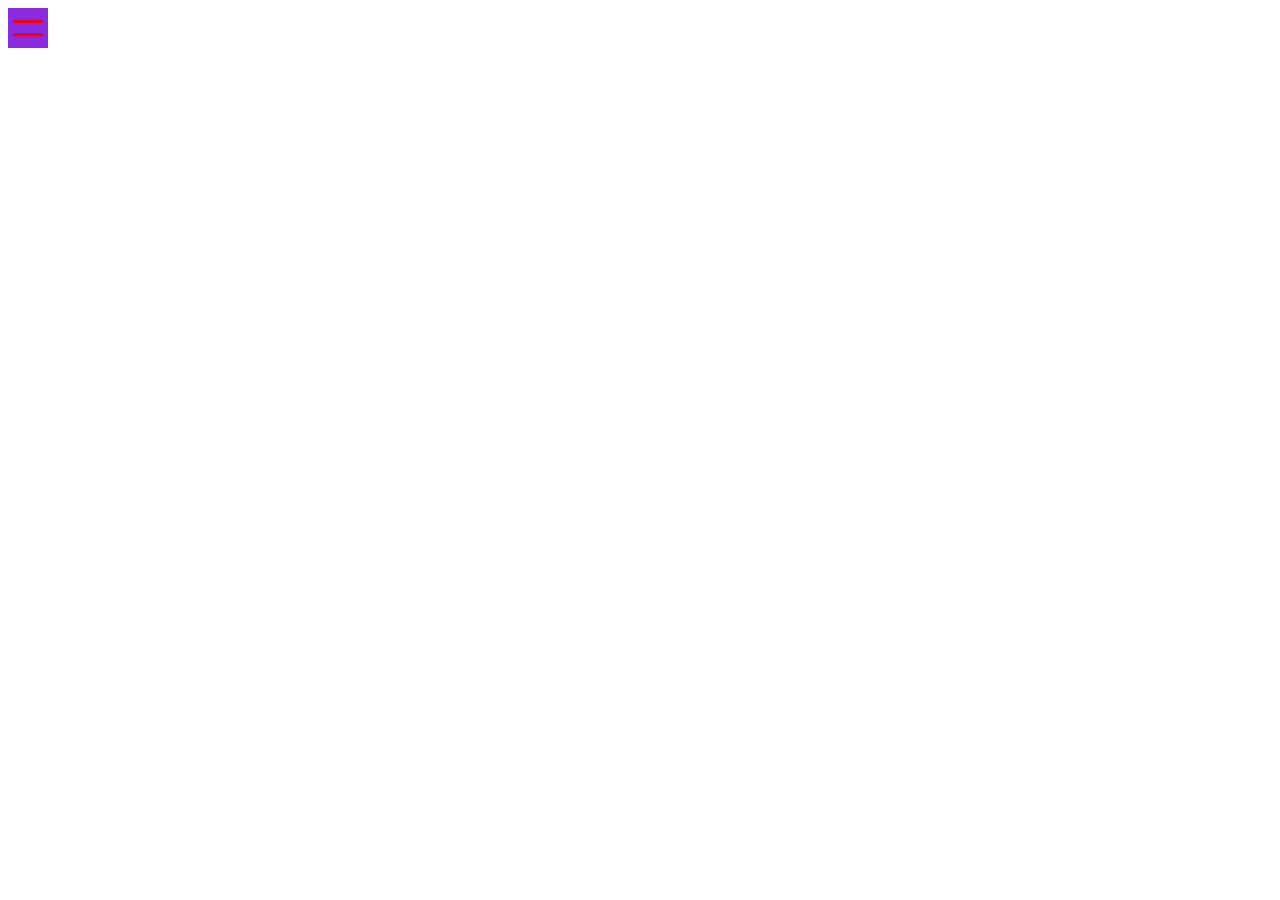
==== test.html @ dbd33fd7 "Add files via upload" ====
<!DOCTYPE html>
<html>
  <head>
    <style>
      .lines {
        color: red;
        width: 40px;
        height: 40px;
        display: block;
        fill: currentColor;
        background-color: blueviolet;
      }
    </style>
  </head>
  <body>
    <div>
      <div class="lines"><svg viewBox="0 0 24 24"><path d="M20 7H4a1 1 0 000 2h16a1 1 0 100-2Zm0 8H4a1 1 0 000 2h16a1 1 0 000-2Z"></path></svg></div>
    </div>
  </body>
</html>
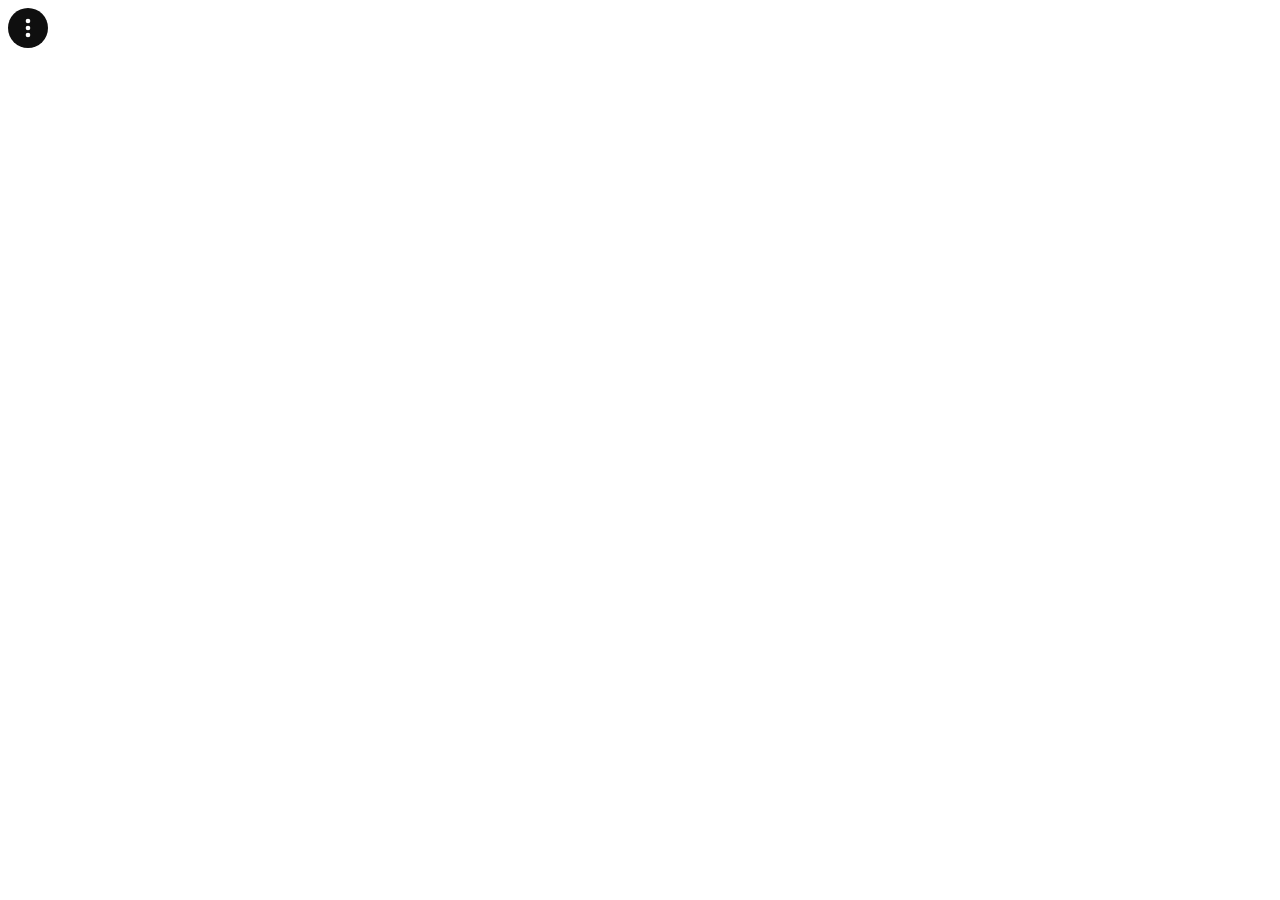
==== commit 136216a7: "Add files via upload" ====
--- a/test.html
+++ b/test.html
@@ -2,19 +2,24 @@
 <html>
   <head>
     <style>
-      .lines {
-        color: red;
+      .three-dots-button {
+        color: white;
         width: 40px;
         height: 40px;
         display: block;
         fill: currentColor;
-        background-color: blueviolet;
+        background-color: rgb(15,15,15);
+        border: 0;
+        border-radius: 20px;
       }
     </style>
   </head>
   <body>
     <div>
-      <div class="lines"><svg viewBox="0 0 24 24"><path d="M20 7H4a1 1 0 000 2h16a1 1 0 100-2Zm0 8H4a1 1 0 000 2h16a1 1 0 000-2Z"></path></svg></div>
+      <button class="three-dots-button">
+            <div class="three-dots">
+              <svg viewBox="0 0 24 24" style="pointer-events: none; display: inherit; width: 100%; height: 100%;">
+                <path d="M12 4a2 2 0 100 4 2 2 0 000-4Zm0 6a2 2 0 100 4 2 2 0 000-4Zm0 6a2 2 0 100 4 2 2 0 000-4Z"></path></svg></div></button>
     </div>
   </body>
 </html>
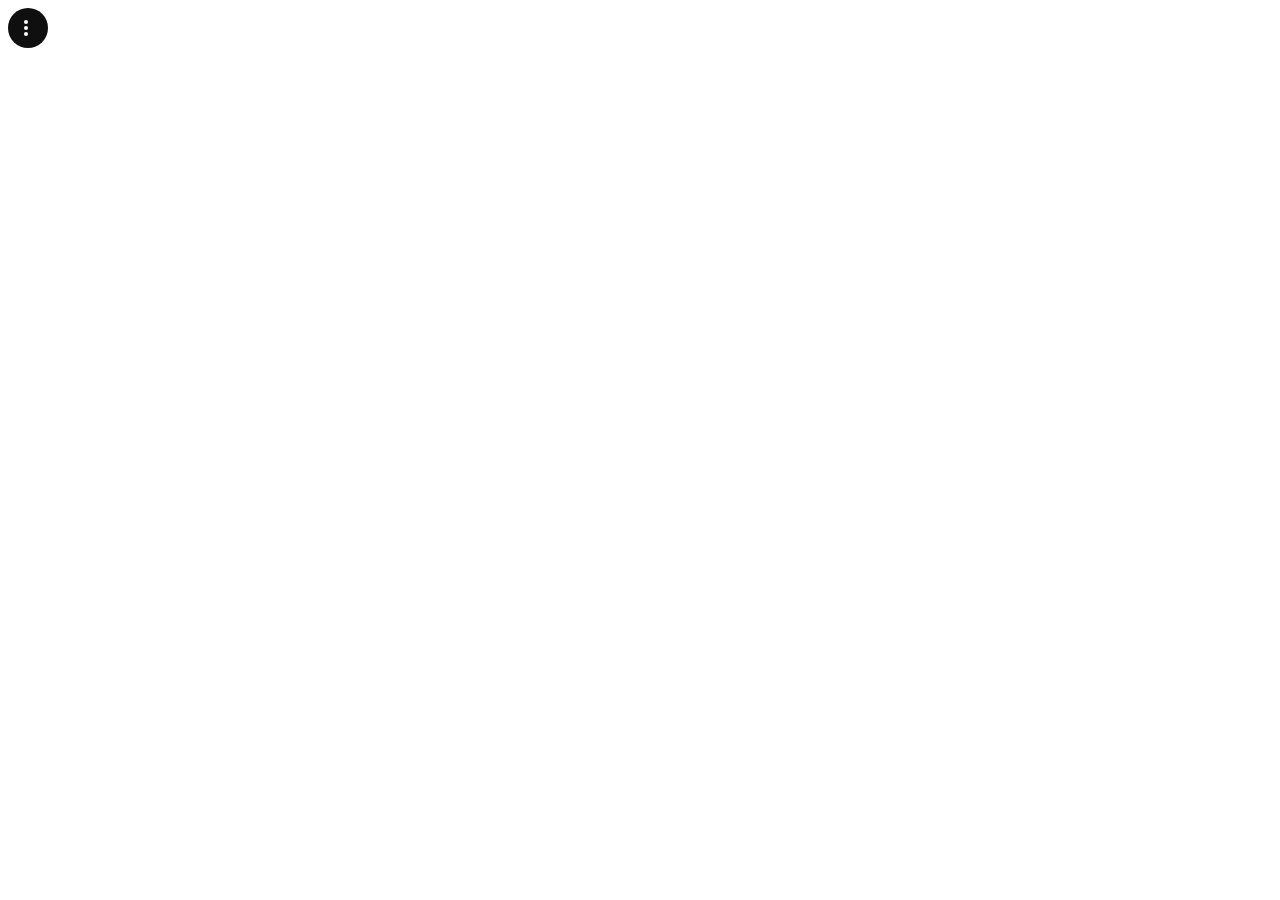
==== commit 2f01c21c: "Add files via upload" ====
--- a/test.html
+++ b/test.html
@@ -12,14 +12,22 @@
         border: 0;
         border-radius: 20px;
       }
+
+      .three-dots {
+        height: 24px;
+        width: 24px;
+        place-self: center;
+      }
+
+      .three-dots-button:hover {
+        background-color: rgb(39,39,39);
+      }
     </style>
   </head>
   <body>
-    <div>
       <button class="three-dots-button">
             <div class="three-dots">
-              <svg viewBox="0 0 24 24" style="pointer-events: none; display: inherit; width: 100%; height: 100%;">
+              <svg viewBox="0 0 24 24">
                 <path d="M12 4a2 2 0 100 4 2 2 0 000-4Zm0 6a2 2 0 100 4 2 2 0 000-4Zm0 6a2 2 0 100 4 2 2 0 000-4Z"></path></svg></div></button>
-    </div>
   </body>
 </html>
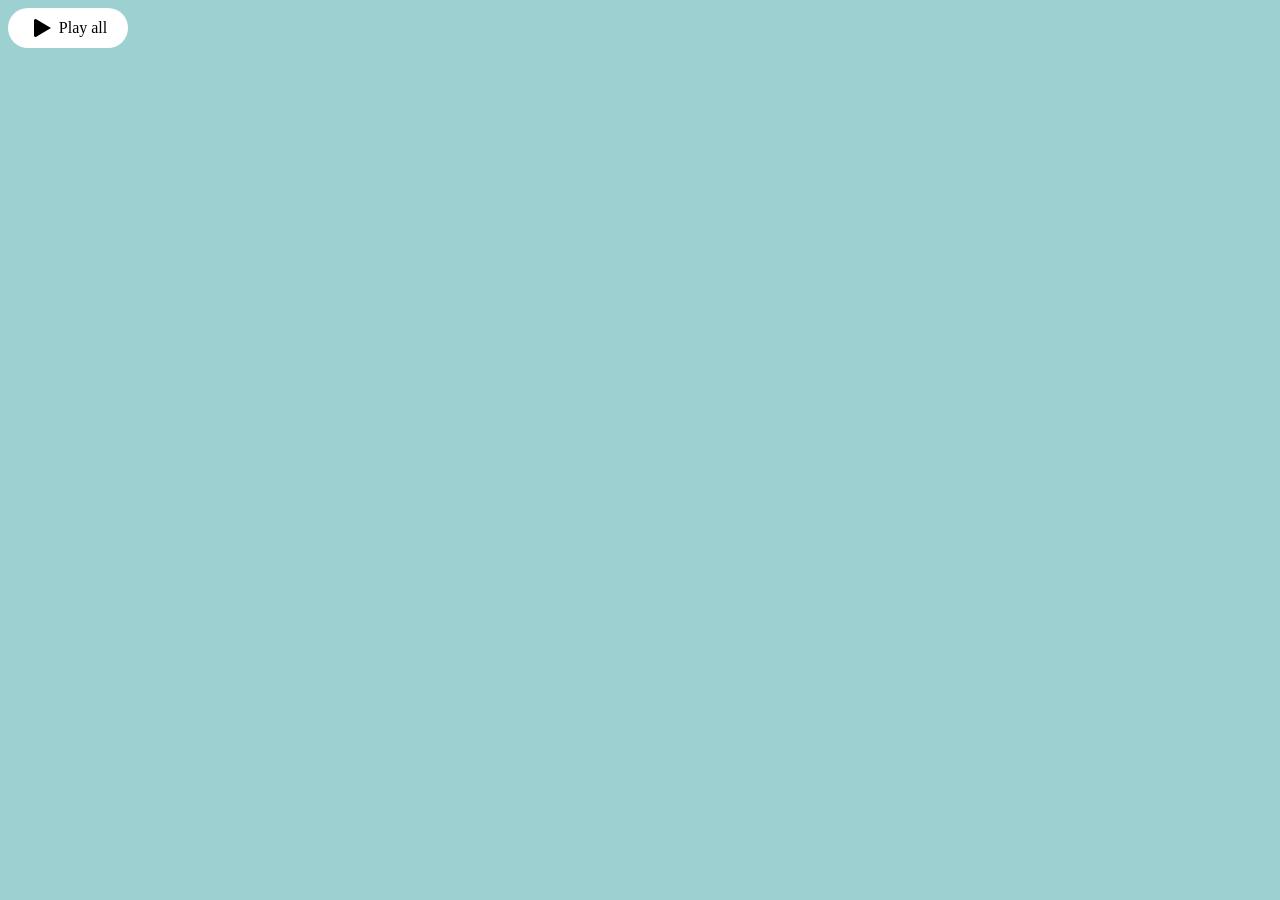
==== commit a5773701: "Add files via upload" ====
--- a/test.html
+++ b/test.html
@@ -2,32 +2,36 @@
 <html>
   <head>
     <style>
-      .three-dots-button {
-        color: white;
-        width: 40px;
+      body {
+        background-color: rgb(157, 209, 209);
+      }
+
+      .play-all-button {
         height: 40px;
-        display: block;
-        fill: currentColor;
-        background-color: rgb(15,15,15);
-        border: 0;
+        width: 120px;
+        display: flex;
+        justify-content: center;
+        align-items: center;
+        gap: 6px;
+        background-color: rgb(255, 255, 255);
         border-radius: 20px;
       }
 
-      .three-dots {
+      .play-all-triangle {
+        width: 24px;
         height: 24px;
-        width: 24px;
-        place-self: center;
       }
 
-      .three-dots-button:hover {
-        background-color: rgb(39,39,39);
-      }
     </style>
   </head>
   <body>
-      <button class="three-dots-button">
-            <div class="three-dots">
-              <svg viewBox="0 0 24 24">
-                <path d="M12 4a2 2 0 100 4 2 2 0 000-4Zm0 6a2 2 0 100 4 2 2 0 000-4Zm0 6a2 2 0 100 4 2 2 0 000-4Z"></path></svg></div></button>
+    <div class="play-all-button">
+      <div class="play-all-triangle">
+        <svg viewBox="0 0 24 24">
+          <path d="M5 4.623V19.38a1.5 1.5 0 002.26 1.29L22 12 7.26 3.33A1.5 1.5 0 005 4.623Z"></path>
+        </svg>
+      </div>
+      <div><p class="play-all">Play all</p></div>
+    </div>
   </body>
 </html>
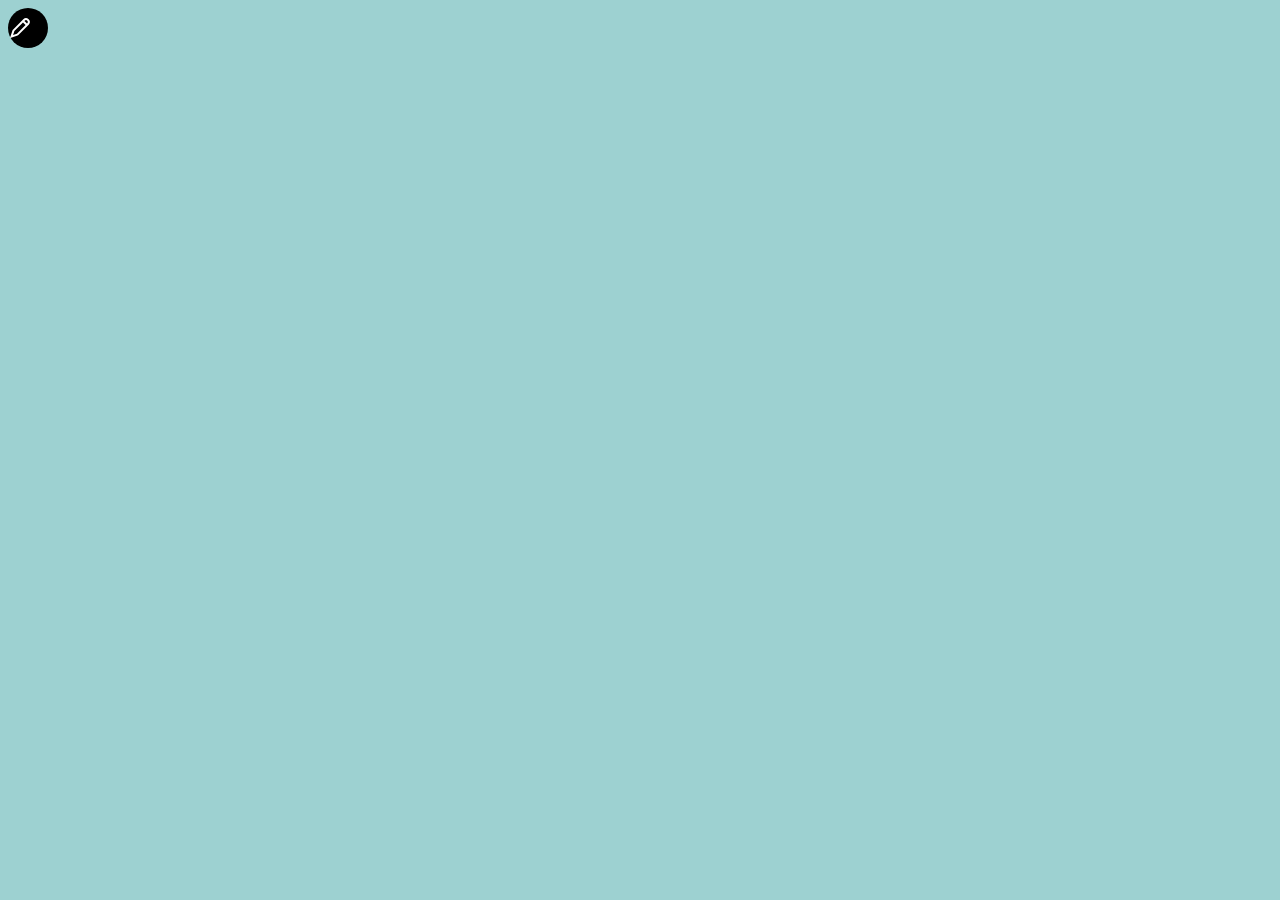
==== commit 1995560f: "Add files via upload" ====
--- a/test.html
+++ b/test.html
@@ -6,32 +6,36 @@
         background-color: rgb(157, 209, 209);
       }
 
-      .play-all-button {
+      .files {
         height: 40px;
-        width: 120px;
-        display: flex;
-        justify-content: center;
-        align-items: center;
-        gap: 6px;
-        background-color: rgb(255, 255, 255);
-        border-radius: 20px;
+        width: 40px;
       }
 
-      .play-all-triangle {
+      .files-button {
+        border: 0;
+        padding: 0;
+        width: 100%;
+        height: 100%;
+        display: block;
+        fill: currentColor;
+        place-items: center;
+        border-radius: 20px;
+        background-color: black;
+      }
+
+      .files2 {
         width: 24px;
         height: 24px;
+        color: white;
       }
 
     </style>
   </head>
   <body>
-    <div class="play-all-button">
-      <div class="play-all-triangle">
-        <svg viewBox="0 0 24 24">
-          <path d="M5 4.623V19.38a1.5 1.5 0 002.26 1.29L22 12 7.26 3.33A1.5 1.5 0 005 4.623Z"></path>
-        </svg>
-      </div>
-      <div><p class="play-all">Play all</p></div>
-    </div>
+    <div class="files">
+      <button class="files-button">
+        <div class="files2">
+          <svg viewBox="0 0 24 24">
+            <path d="M15.293 3.293 4.96 13.626c-.22.219-.385.488-.484.782l-1.924 5.778-.633 1.897 1.897-.633 5.777-1.927a2 2 0 00.78-.482l9.334-9.334 1-1a3.83 3.83 0 00-5.414-5.414Zm4 1.414a1.83 1.83 0 010 2.586L19 7.586 16.414 5l.293-.293a1.83 1.83 0 012.586 0ZM6.374 15.04 15 6.414 17.586 9 8.96 17.626 5.08 18.92l1.294-3.88Z"></path></svg></div></span></span></div>
   </body>
 </html>
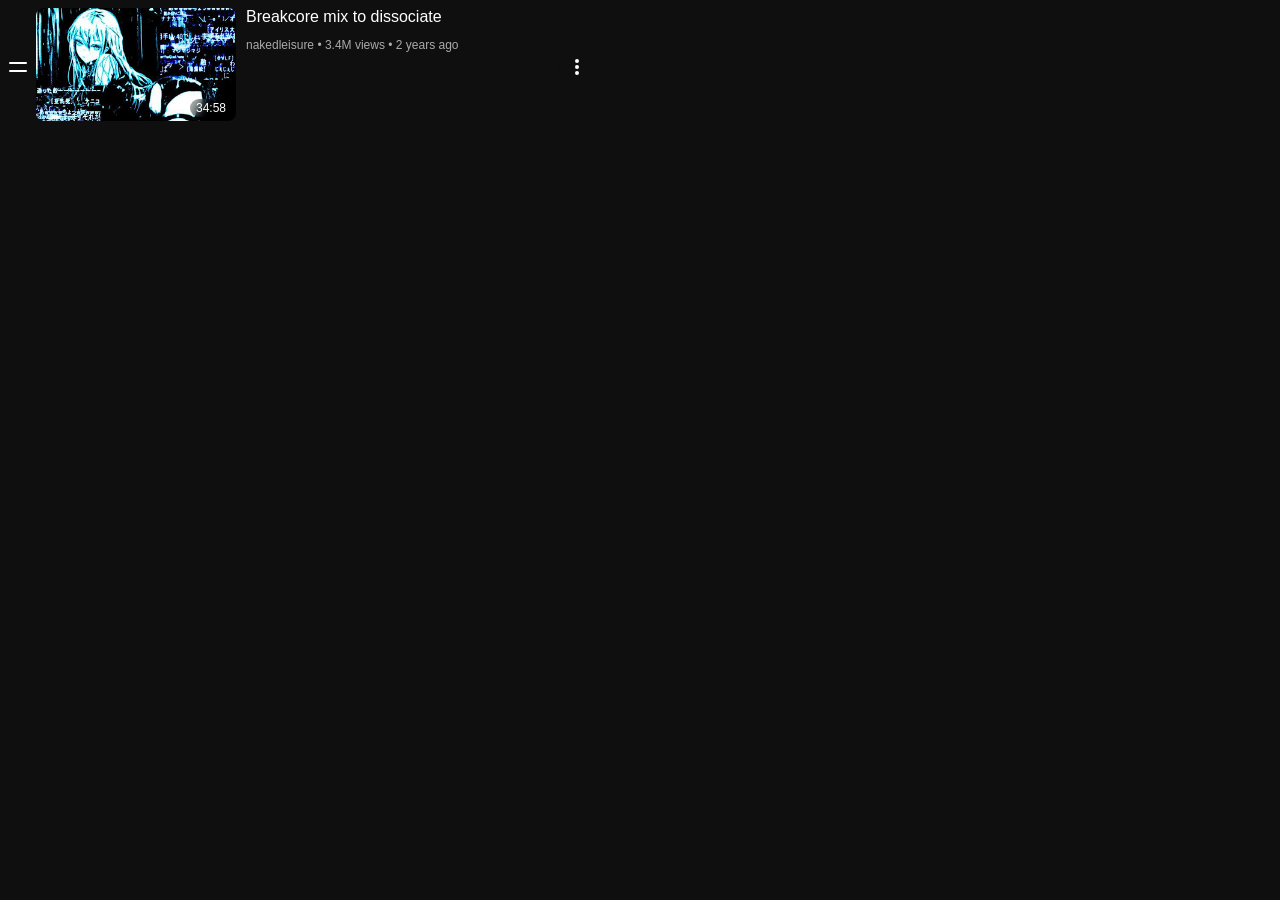
==== commit fd58f0b9: "Add files via upload" ====
--- a/test.html
+++ b/test.html
@@ -1,41 +1,39 @@
 <!DOCTYPE html>
 <html>
   <head>
+    <link rel="stylesheet" href="styles/styles.css">
+    <link rel="stylesheet" href="styles/videos.css">
+
     <style>
-      body {
-        background-color: rgb(157, 209, 209);
-      }
-
-      .files {
-        height: 40px;
-        width: 40px;
-      }
-
-      .files-button {
-        border: 0;
-        padding: 0;
-        width: 100%;
-        height: 100%;
-        display: block;
-        fill: currentColor;
-        place-items: center;
-        border-radius: 20px;
-        background-color: black;
-      }
-
-      .files2 {
-        width: 24px;
-        height: 24px;
-        color: white;
-      }
-
+      
     </style>
   </head>
   <body>
-    <div class="files">
-      <button class="files-button">
-        <div class="files2">
-          <svg viewBox="0 0 24 24">
-            <path d="M15.293 3.293 4.96 13.626c-.22.219-.385.488-.484.782l-1.924 5.778-.633 1.897 1.897-.633 5.777-1.927a2 2 0 00.78-.482l9.334-9.334 1-1a3.83 3.83 0 00-5.414-5.414Zm4 1.414a1.83 1.83 0 010 2.586L19 7.586 16.414 5l.293-.293a1.83 1.83 0 012.586 0ZM6.374 15.04 15 6.414 17.586 9 8.96 17.626 5.08 18.92l1.294-3.88Z"></path></svg></div></span></span></div>
+    <div class="video">
+      <div class="vid-info1" style="grid-area: box-6;">
+        <div class="lines"><svg viewBox="0 0 24 24"><path d="M20 7H4a1 1 0 000 2h16a1 1 0 100-2Zm0 8H4a1 1 0 000 2h16a1 1 0 000-2Z"></path></svg></div>
+      </div>
+      <div class="vid-info2" style="grid-area: box-7;">
+        <a href="https://www.youtube.com/watch?v=9dKSf8IlXNM&list=PLM3cLa2z125PGl2BFmtpUhKQWWxj-aFSo&index=2" class="video-link">
+        <img class="vid-thumbnail" src="thumbnails/hqdefault.jpg">
+        <div class="vid-time"><p class="vid-time2">34:58</p></div>
+        <div></div>
+        </a>
+      </div>
+      <div class="vid-info3" style="grid-area: box-8;">
+        <div><p class="vid-title">Breakcore mix to dissociate</p></div>
+        <div><p class="vid-user"><a href="https://www.youtube.com/channel/UChdsQjbq6SXK7xgT-rC-Vkg" class="user-link"><span class="vid-user2" user="nakedleisure">nakedleisure</span></a> &bull; 3.4M views &bull; 2 years ago</p></div>
+        <a class="video-link" href="https://www.youtube.com/watch?v=9dKSf8IlXNM&list=PLM3cLa2z125PGl2BFmtpUhKQWWxj-aFSo&index=2"></a>
+      </div>
+      <div class="vid-info1" style="grid-area: box-9;">
+        <button class="three-dots-button">
+          <div class="three-dots">
+            <svg viewBox="0 0 24 24">
+              <path d="M12 4a2 2 0 100 4 2 2 0 000-4Zm0 6a2 2 0 100 4 2 2 0 000-4Zm0 6a2 2 0 100 4 2 2 0 000-4Z"></path>
+            </svg>
+          </div>
+        </button>
+      </div>
+    </div>
   </body>
 </html>
--- a/styles/styles.css
+++ b/styles/styles.css
@@ -0,0 +1,31 @@
+*,
+*::before,
+*::after {
+  box-sizing: border-box;
+}
+
+p {
+  color: rgb(170, 170, 170);
+  font-family: roboto, arial, sans-serif;
+  font-size: 12px;
+  margin: 0;
+}
+
+::-webkit-scrollbar {
+  width: 0;
+}
+
+body {
+  padding: 0;
+  margin: 0;
+  background-color: rgb(15, 15, 15);
+
+  height: 100dvh;
+
+  display: grid;
+  grid-auto-flow: column;
+  justify-content: start;
+  grid-template-columns: 360px 1fr;
+  grid-template-areas:
+    "BIG1 BIG2";
+}
--- a/styles/videos.css
+++ b/styles/videos.css
@@ -0,0 +1,168 @@
+.video-grid {
+  display: grid;
+  overflow: auto;
+}
+
+.video {
+  cursor: pointer;
+  border-radius: 12px;
+  padding: 8px 0px;
+  display: grid;
+  justify-content: center;
+  align-items: start;
+  height: 129px;
+  min-width: 599px;
+  grid-template-columns: 36px 210px 1fr 40px;
+  grid-auto-rows: 1fr;
+  grid-template-areas:
+    "box-6 box-7 box-8 box-9";
+}
+
+.lines {
+  color: white;
+  width: 24px;
+  height: 24px;
+  display: block;
+  fill: currentColor;
+  background-color: rgb(15, 15, 15);
+}
+
+.vid-thumbnail {
+  width: 200px;
+  height: 113px;
+  object-fit: cover;
+  border-radius: 8px;
+}
+
+.vid-title {
+  color: white;
+  font-size: 16px;
+  font-weight: 500;
+  height: 22px;
+  margin-bottom: 8px;
+}
+
+.vid-info1 {
+  place-self: center;
+}
+
+.vid-info2 {
+  position: relative;
+}
+
+.vid-time {
+  position: absolute;
+  right: 0;
+  bottom: 0;
+  transform: translate(-14px, -8px);
+}
+
+.vid-time::before {
+  position: absolute;
+  overflow: hidden;
+  content: "";
+  backdrop-filter: blur(5px);
+  top: 0;
+  left: 0;
+  width: 100%;
+  height: 100%;
+  z-index: -1;
+  background-color: rgba(0, 0, 0, 0.33);
+  border-radius: 20px;
+}
+
+.vid-time2 {
+  color: white;
+  font-weight: 500;
+  padding: 2px 6px;
+}
+
+.yt-icon-button {
+  position: relative;
+  right: 6px;
+}
+
+.video:hover {
+  background-color: rgba(39, 39, 39);
+  transition-duration: 0.1s;
+}
+
+.video:hover .lines {
+  background-color: rgba(39, 39, 39);
+  transition-duration: 0.1s;
+}
+
+.vid-user2:hover {
+  color: white;
+  position: relative;
+}
+
+.three-dots-button {
+  color: white;
+  width: 40px;
+  height: 40px;
+  display: block;
+  fill: currentColor;
+  background-color: rgb(15, 15, 15);
+  border: 0;
+  border-radius: 20px;
+}
+
+.three-dots {
+  height: 24px;
+  width: 24px;
+  place-self: center;
+}
+
+.video:hover .three-dots-button {
+  background-color: rgba(39, 39, 39);
+  transition-duration: 0.1s;
+}
+
+.vid-user2:hover::after {
+  opacity: 1;
+}
+
+.vid-user2::after {
+  transition-duration: .4s;
+  opacity: 0;
+  content: attr(user);
+  background-color: rgba(91, 92, 92, 0.8);
+  color: white;
+  position: absolute;
+  top: -39px;
+  left: 50%;
+  padding: 9px 8px;
+  border-radius: 4px;
+  translate: -50% -50%;
+  width: max-content;
+  z-index: 10;
+}
+
+.user-link {
+  color: rgb(170, 170, 170);
+}
+
+.video-link {
+  width: 100%;
+  height: 100%;
+}
+
+a,
+a.active {
+  text-decoration: none;
+}
+
+/* .video-link::before {
+  content: '';
+  inset: 0;
+  position: absolute;
+  z-index: 0;
+} */
+
+.vid-info3 {
+  position: relative;
+  display: grid;
+  grid-auto-columns: 1fr;
+  grid-auto-rows: 1fr;
+}
